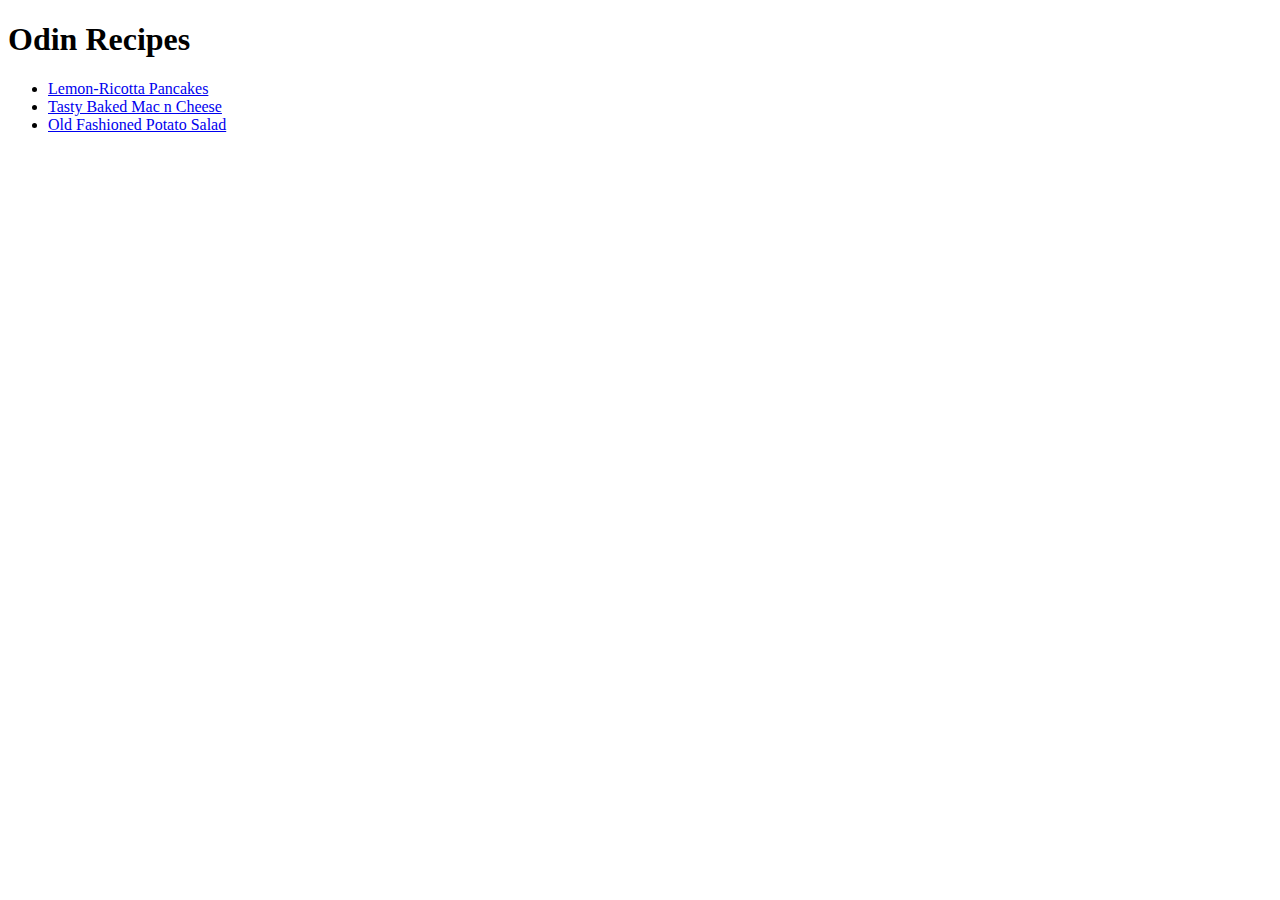
==== index.html @ 414152bc "Initial commit: project structure" ====
<!DOCTYPE html>
<html lang="en">
  <head>
    <meta charset="UTF-8" />
    <meta http-equiv="X-UA-Compatible" content="IE=edge" />
    <meta name="viewport" content="width=device-width, initial-scale=1.0" />
    <title>..:: Odin Recipes ::..</title>
  </head>
  <body>
    <h1>Odin Recipes</h1>
    <ul>
      <li>
        <a href="recipes/lemon-ricotta-pancakes.html">Lemon-Ricotta Pancakes</a>
      </li>
      <li>
        <a href="recipes/tasty-baked-mac-n-cheese.html">
          Tasty Baked Mac n Cheese
        </a>
      </li>
      <li>
        <a href="recipes/old-fashioned-potato-salad.html">
          Old Fashioned Potato Salad
        </a>
      </li>
    </ul>
  </body>
</html>
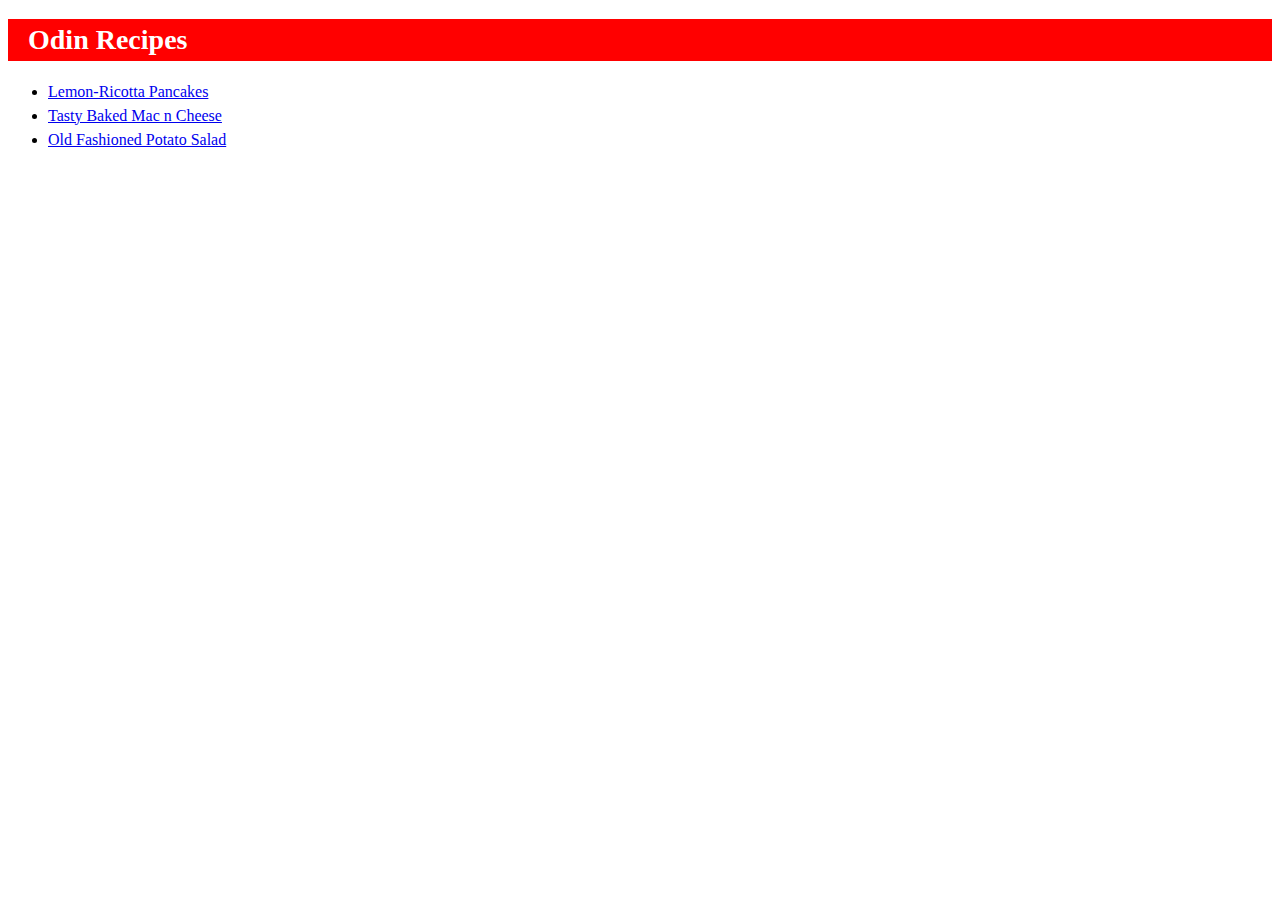
==== commit a09f8790: "Add styling" ====
--- a/index.html
+++ b/index.html
@@ -4,6 +4,7 @@
     <meta charset="UTF-8" />
     <meta http-equiv="X-UA-Compatible" content="IE=edge" />
     <meta name="viewport" content="width=device-width, initial-scale=1.0" />
+    <link rel="stylesheet" href="styles.css" />
     <title>..:: Odin Recipes ::..</title>
   </head>
   <body>
--- a/styles.css
+++ b/styles.css
@@ -0,0 +1,28 @@
+body {
+  font-family: "Times New Roman", Times, serif;
+  font-size: 16px;
+  line-height: 1.5;
+}
+
+img {
+  width: 50%;
+  height: auto;
+}
+
+h1 {
+  background-color: red;
+  font-family: Georgia, "Times New Roman", Times, serif;
+  font-size: 28px;
+  color: white;
+  padding-left: 20px;
+}
+
+h2,
+h3,
+h4 {
+  background-color: blue;
+  font-family: "Times New Roman", Times, serif;
+  color: white;
+  font-size: 24px;
+  padding-left: 20px;
+}
